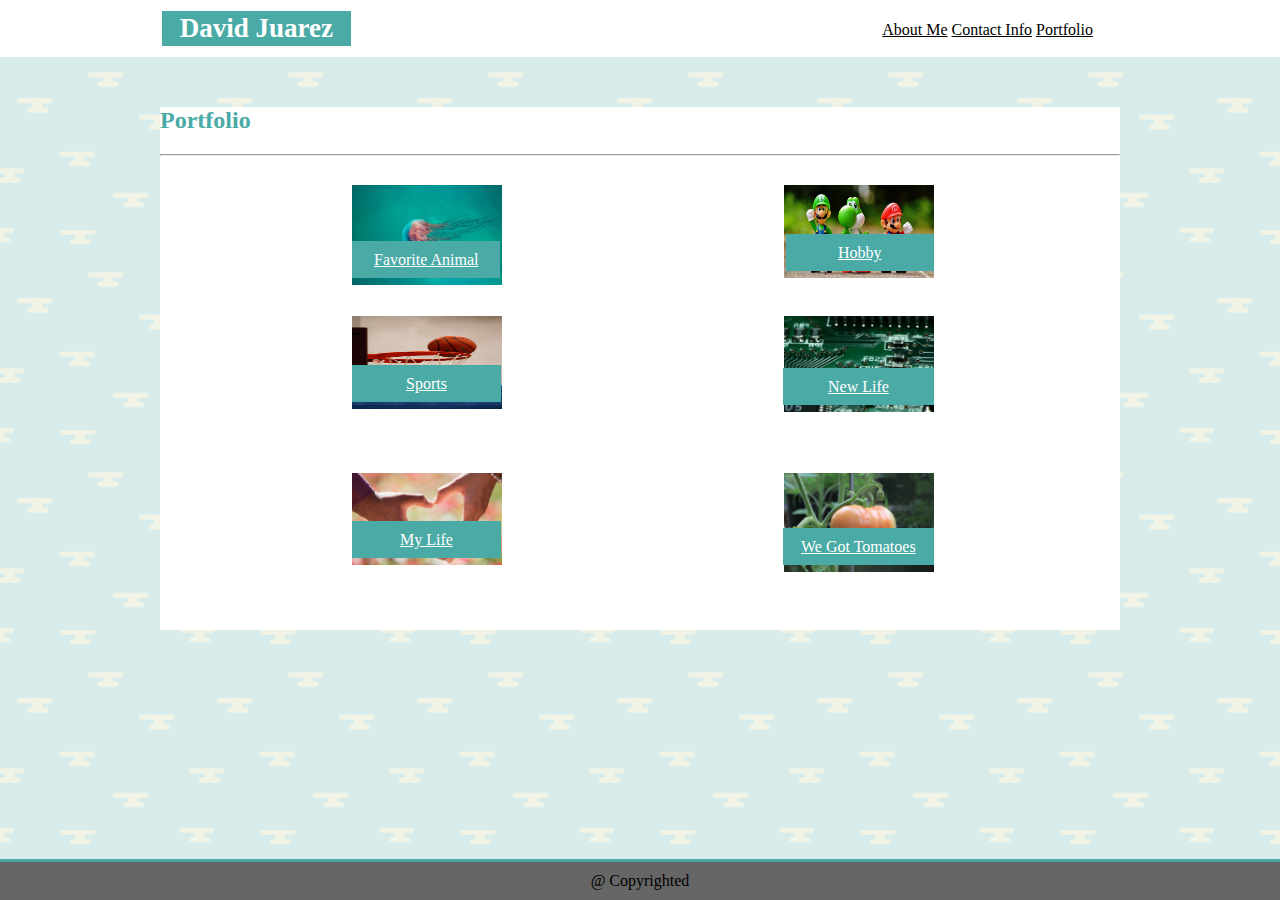
==== portfolio.html @ f61e94bc "Adding new files" ====
<!DOCTYPE html>
<html lang="en">
<head>
    <meta charset="UTF-8">
    <meta name="viewport" content="width=device-width, initial-scale=1.0">
    <meta http-equiv="X-UA-Compatible" content="ie=edge">
    <title>David Juarez Portfolio</title>
    <link rel="stylesheet" type="text/css" href="assets/css/style.css">
</head>
<body>
    <Header class="top-bar">

        <h1 class="idname">David Juarez</h1>

        <div class="top-link">
            <a id="about"href="index.html">About Me</a>  
            <a id="contact" href="contact.html">Contact Info</a>
            <a id="port" href="Portfolio.html">Portfolio</a>
        </div>
    </Header>

    <div class="lgbox">

        

        <h2 class="id-name">Portfolio</h2>

        <hr>

        <div 
            class="con container-one">
            <img clas="pic-1" src="assets/images/jelly.jpeg">
            <a class="l1" href="#">Favorite Animal</a>  
        </div>

        <div 
            class="con container-two">
            <img class="pic-2"
            src="assets/images/mario-luigi-yoshi.jpeg">
            <a class="l2" href="#">Hobby</a>
    
        </div>

        <div class="con container-three">
            <img class="pic-3"
            src="assets/images/basketball.jpeg">
            <a class="l3" href="#">Sports</a>
            
        </div>    

        <div class="con container-four">
            <img class="pic-4"
            src="assets/images/computer.jpeg">
            <a class="l4" href="#">New Life</a>
            
        </div>

        <div class="con container-five">
            
            <img class="pic-5"
            src="assets/images/mylove.jpeg">
            <a class="l5" href="#">My Life</a>

        </div>

        <div class="con container-six">
            <img class="pic-6"
            src="assets/images/tomato-food.jpeg">
            <a class="l6" href="#">We Got Tomatoes</a>
            
        </div>
        <br>
        
        <footer class="lower">@ Copyrighted</footer>

    </div>
</body>
           
</html>
---- assets/css/style.css ----
.name {
    font-size: 32px;
    background-color: #4aaaa5;
    color:#ffff;
    width: 15%;
    margin: 19px 0px -6px 160px;
    padding: 2px;
    text-align: center;
    font-family: Georgia, 'Times New Roman', Times, serif
}

.link {
    background-color: #ffff;
    width: 19%;
    margin: -2% 14% 0% 0%;
    padding: 7px;
    text-align: center;
    float: right;
}

.top{
    background: #ffff;
    margin: -2% 0% -2% 0%;
    padding-bottom: 20px;
    padding-top: 17px;
}

.content {
    background: white;
    position: relative;
    width: 960px;
    margin: 36px auto;
}

.head {
    color: #4aaaa5;
    position: absolute;
    width: 11%;
    margin: 1% 0% 0% 0%;
    padding: 2px;
    text-align: center;
    float: left;
    font-size: 25px;
    font-family: Georgia, 'Times New Roman', Times, serif;
}

.picture {
    transform: rotate(90deg);
    width: 188px;
    margin-bottom: 2%;
    float: left;
}

.words {
    background-color: #ffff;
    margin: 1% 0% 0% 0%;
    padding: 8px;
    float: left;
}

.para {
    margin: 0px auto;
    padding: 2px;
    line-height: 21px
}


.foot {
    position: absolute;
    background-color: #666;
    margin: 47% 0% 0% 0%;
    padding: 3% 47%;
    text-align: center;
    float: left;
} 

body{
    margin: 0;
    background-image: url("../images/cloudy-day/cloudy-day.png")
}
.form {
    margin: 51px -35px 47px 8px;
    width: 960px;
}

.textbox {
    width: 200;
}

input {
    margin: 0;
}

#break {
    width: 910px;
}

.btn {
    background-color: #4aaaa5;
    color: #ffffff;
    padding: 14px 28px;
    font-size: 16px;
}

.top-bar {
    background-color: #ffffff;
    margin-top: 0px;
    padding: 11px
}


.idname {
    margin: 0% 73% 0% 12%;
    padding: 2px;
    text-align: center;
    background-color: #4aaaa5;
    color: #ffff;
    font-family: Georgia, 'Times New Roman', Times, serif;
    font-size: 27px;

}

.top-link {
    margin: -2% 14%;
    float: right;
}

.lgbox {
    position: relative;
    margin: auto;
    padding-bottom: 35%;
    width: 960px;
    background-color: #ffff;
}

.con {
    position: absolute;
    width: 960px;
}

.container-one  {
    top: 15%;
    left: 20%;
}

.container-two {
    top: 15%;
    right: -65%;
}

.container-three {
    top: 40%;
    left: 20%;
}

.container-four {
    top: 40%;
    right: -65%;
}

.container-five {
    top: 70%;
    left: 20%;
}

.container-six {
    top: 70%;
    right: -65%
}

img {
   margin-bottom: -20px;
    width: 150px;
}

h2 {
    margin-top: 50px;
    color: #4aaaa5;
}

.pic-2 {
    height: 93px;
}

.pic-3 {
    height: 93px
}

.pic-4 {
    height: 96px;
}

.l1, .l2, .l3, .l4, .l5, .l6 {
    color: #ffffff;
    text-align: center;
    padding: 2px;
    background-color:   #4aaaa5;
}

a {
    color: black;
}

.l1 {
    padding: 10px 22px;
    margin-left: -154px;
}

.l2 {
    padding: 10px 52px;
    margin-left: -152px;
}

.l3 {
    padding: 10px 54px;
    margin-left: -154px;
}

.l4{
    padding: 10px 45px;
    margin-left: -155px;
}

.l5 {
    padding: 10px 48px;
    margin-left: -154px;
}

.l6 {
    padding: 10px 18px;
    margin-left: -155px;
}

.lower {
    position: fixed;
    border-top: solid #4aaaa5;
    padding: 10px 0;
    left: 0;
    bottom: 0;
    width: 100%;
    background-color: #666;
    text-align: center;
}
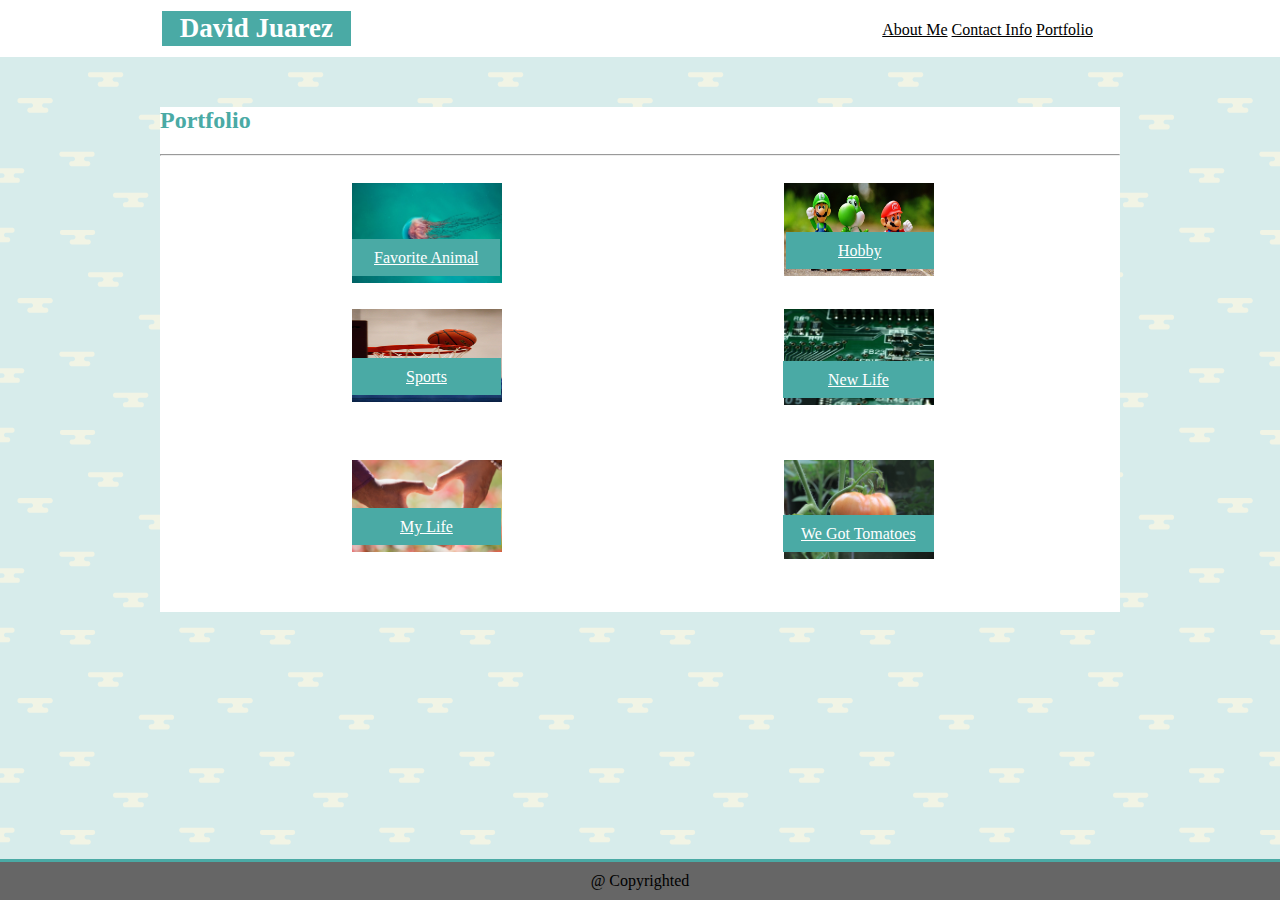
==== commit 84bb9a3a: "trying to make final corrections" ====
--- a/portfolio.html
+++ b/portfolio.html
@@ -26,8 +26,9 @@
         <h2 class="id-name">Portfolio</h2>
 
         <hr>
-
-        <div 
+    <div class=mid-box>
+        <div row=first-two>
+        <div
             class="con container-one">
             <img clas="pic-1" src="assets/images/jelly.jpeg">
             <a class="l1" href="#">Favorite Animal</a>  
@@ -40,7 +41,9 @@
             <a class="l2" href="#">Hobby</a>
     
         </div>
-
+    </div>
+    </div>
+        <div row=sec-two>
         <div class="con container-three">
             <img class="pic-3"
             src="assets/images/basketball.jpeg">
@@ -54,7 +57,10 @@
             <a class="l4" href="#">New Life</a>
             
         </div>
+        </div>
 
+
+        <div row=third>
         <div class="con container-five">
             
             <img class="pic-5"
@@ -67,8 +73,9 @@
             <img class="pic-6"
             src="assets/images/tomato-food.jpeg">
             <a class="l6" href="#">We Got Tomatoes</a>
-            
         </div>
+        </div>
+    </div>
         <br>
         
         <footer class="lower">@ Copyrighted</footer>
--- a/assets/css/style.css
+++ b/assets/css/style.css
@@ -243,3 +243,38 @@
 }
 
 
+
+
+
+
+
+
+
+@media only screen and (min-width: 768px){
+    .content, .link{
+        width: 100%;
+    }
+}
+
+@media only screen and (max-width: 640px) {
+    .content, .link{
+        width: 100%;
+    }
+}
+
+@media only screen and (max-width: 768px){
+    .top-link{
+        width: 100%;
+    }
+}
+
+@media only screen and (max-width: 648px){
+    .container-one, .container-two, .container-three, .container-four, .container-five, .container-six{
+        padding: 0%;
+    }
+
+}
+
+/* I tried to make everything look very even. All I could get was for the content to move to the left and line them up
+    I wanted to stack up the pictures about each other, I made the pictures and links in the pictures way to specific and now I can't move them around. 
+    I will have to come back to it so I can  fix the html. */